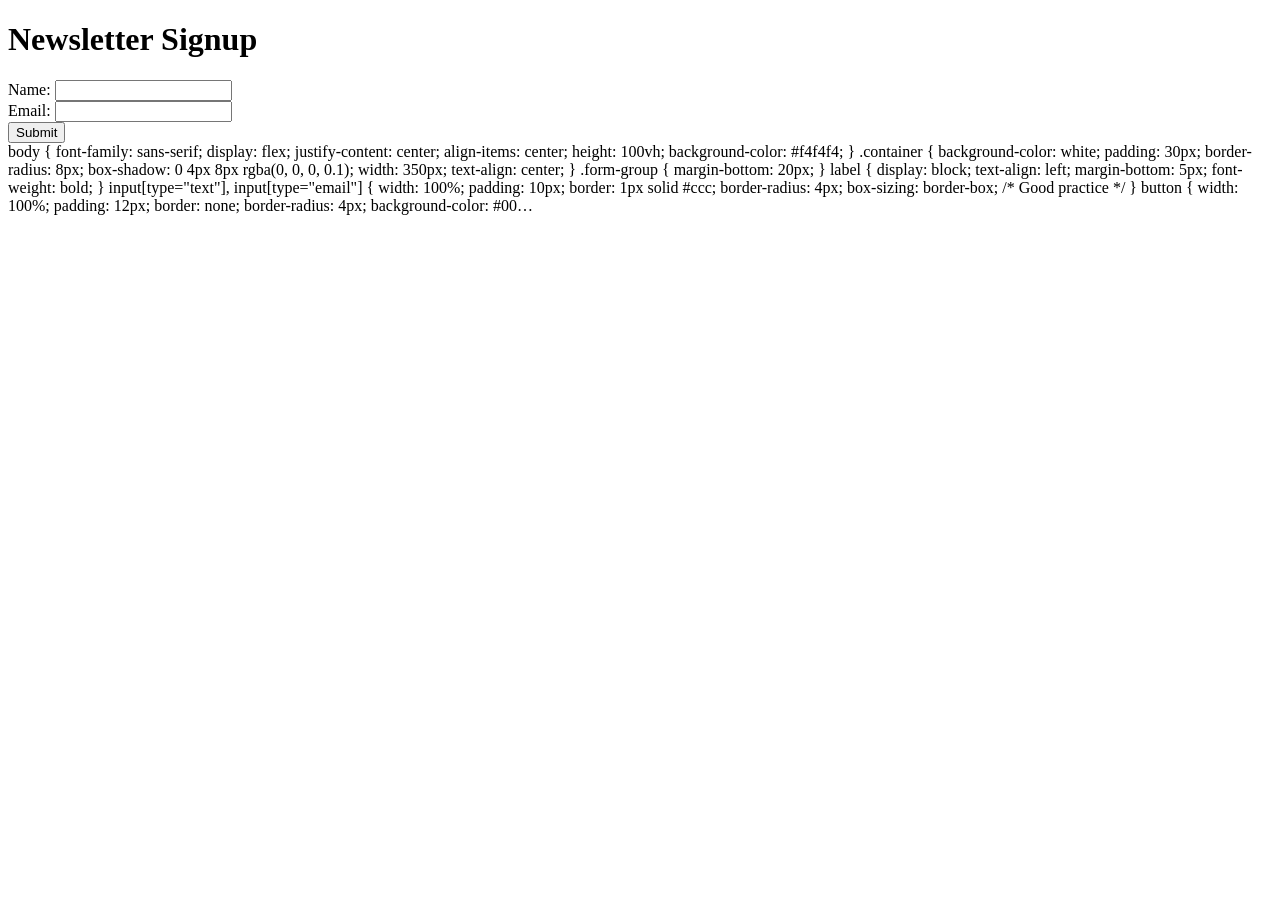
==== form.html @ 8f2d046b "added files" ====
<!DOCTYPE html>
<html lang="en">
<head>
    <meta charset="UTF-8">
    <meta name="viewport" content="width=device-width, initial-scale=1.0">
    <title>Document</title>
</head>
<body>
<body>
    <div class="container">
        <h1>Newsletter Signup</h1>
        <form id="signup-form">
            <div class="form-group">
                <label for="name">Name:</label>
                <input type="text" id="name" name="name">
            </div>
            <div class="form-group">
                <label for="email">Email:</label>
                <input type="email" id="email" name="email">
            </div>
            <button type="submit">Submit</button>
        </form>
        <div id="message-area"></div>
    </div>
</body>
</body>
</html>
body {
    font-family: sans-serif;
    display: flex;
    justify-content: center;
    align-items: center;
    height: 100vh;
    background-color: #f4f4f4;
}
.container {
    background-color: white;
    padding: 30px;
    border-radius: 8px;
    box-shadow: 0 4px 8px rgba(0, 0, 0, 0.1);
    width: 350px;
    text-align: center;
}
.form-group {
    margin-bottom: 20px;
}
label {
    display: block;
    text-align: left;
    margin-bottom: 5px;
    font-weight: bold;
}
input[type="text"], input[type="email"] {
    width: 100%;
    padding: 10px;
    border: 1px solid #ccc;
    border-radius: 4px;
    box-sizing: border-box; /* Good practice */
}
button {
    width: 100%;
    padding: 12px;
    border: none;
    border-radius: 4px;
    background-color: #00…
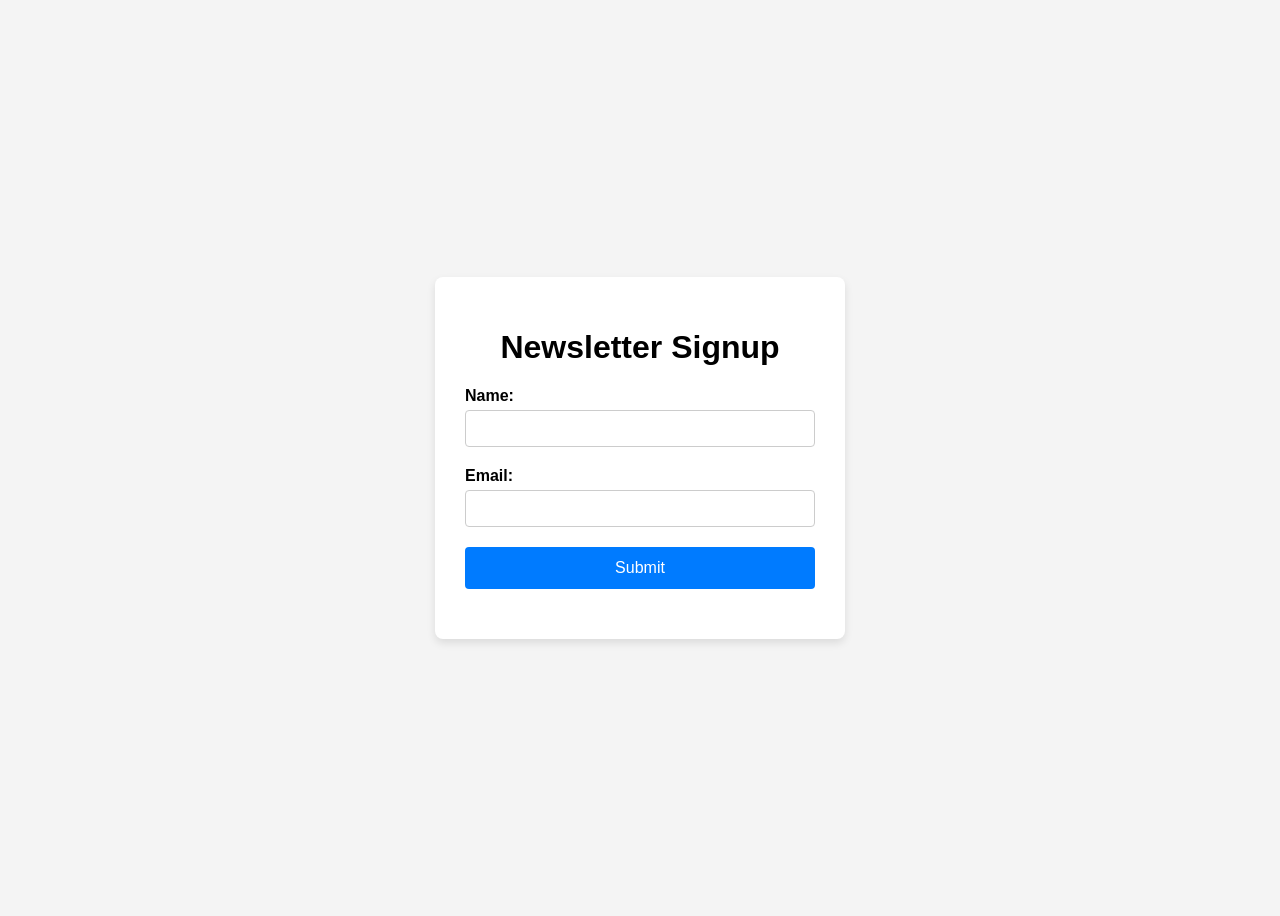
==== commit 2445d856: "Editted files" ====
--- a/form.html
+++ b/form.html
@@ -4,8 +4,8 @@
     <meta charset="UTF-8">
     <meta name="viewport" content="width=device-width, initial-scale=1.0">
     <title>Document</title>
+    <link rel="stylesheet" href="style.css">
 </head>
-<body>
 <body>
     <div class="container">
         <h1>Newsletter Signup</h1>
@@ -22,44 +22,6 @@
         </form>
         <div id="message-area"></div>
     </div>
+    <script src="form.js"></script>
 </body>
-</body>
-</html>
-body {
-    font-family: sans-serif;
-    display: flex;
-    justify-content: center;
-    align-items: center;
-    height: 100vh;
-    background-color: #f4f4f4;
-}
-.container {
-    background-color: white;
-    padding: 30px;
-    border-radius: 8px;
-    box-shadow: 0 4px 8px rgba(0, 0, 0, 0.1);
-    width: 350px;
-    text-align: center;
-}
-.form-group {
-    margin-bottom: 20px;
-}
-label {
-    display: block;
-    text-align: left;
-    margin-bottom: 5px;
-    font-weight: bold;
-}
-input[type="text"], input[type="email"] {
-    width: 100%;
-    padding: 10px;
-    border: 1px solid #ccc;
-    border-radius: 4px;
-    box-sizing: border-box; /* Good practice */
-}
-button {
-    width: 100%;
-    padding: 12px;
-    border: none;
-    border-radius: 4px;
-    background-color: #00…+</html>
--- a/style.css
+++ b/style.css
@@ -0,0 +1,53 @@
+body {
+    font-family: sans-serif;
+    display: flex;
+    justify-content: center;
+    align-items: center;
+    height: 100vh;
+    background-color: #f4f4f4;
+}
+.container {
+    background-color: white;
+    padding: 30px;
+    border-radius: 8px;
+    box-shadow: 0 4px 8px rgba(0, 0, 0, 0.1);
+    width: 350px;
+    text-align: center;
+}
+.form-group {
+    margin-bottom: 20px;
+}
+label {
+    display: block;
+    text-align: left;
+    margin-bottom: 5px;
+    font-weight: bold;
+}
+input[type="text"], input[type="email"] {
+    width: 100%;
+    padding: 10px;
+    border: 1px solid #ccc;
+    border-radius: 4px;
+    box-sizing: border-box; /* Good practice */
+}
+button {
+    width: 100%;
+    padding: 12px;
+    border: none;
+    border-radius: 4px;
+    background-color: #007bff;
+    color: white;
+    font-size: 16px;
+    cursor: pointer;
+}
+#message-area {
+    margin-top: 20px;
+    font-weight: bold;
+}
+.success {
+    color: #28a745;
+}
+.error {
+    color: #dc3545;
+}
+    
